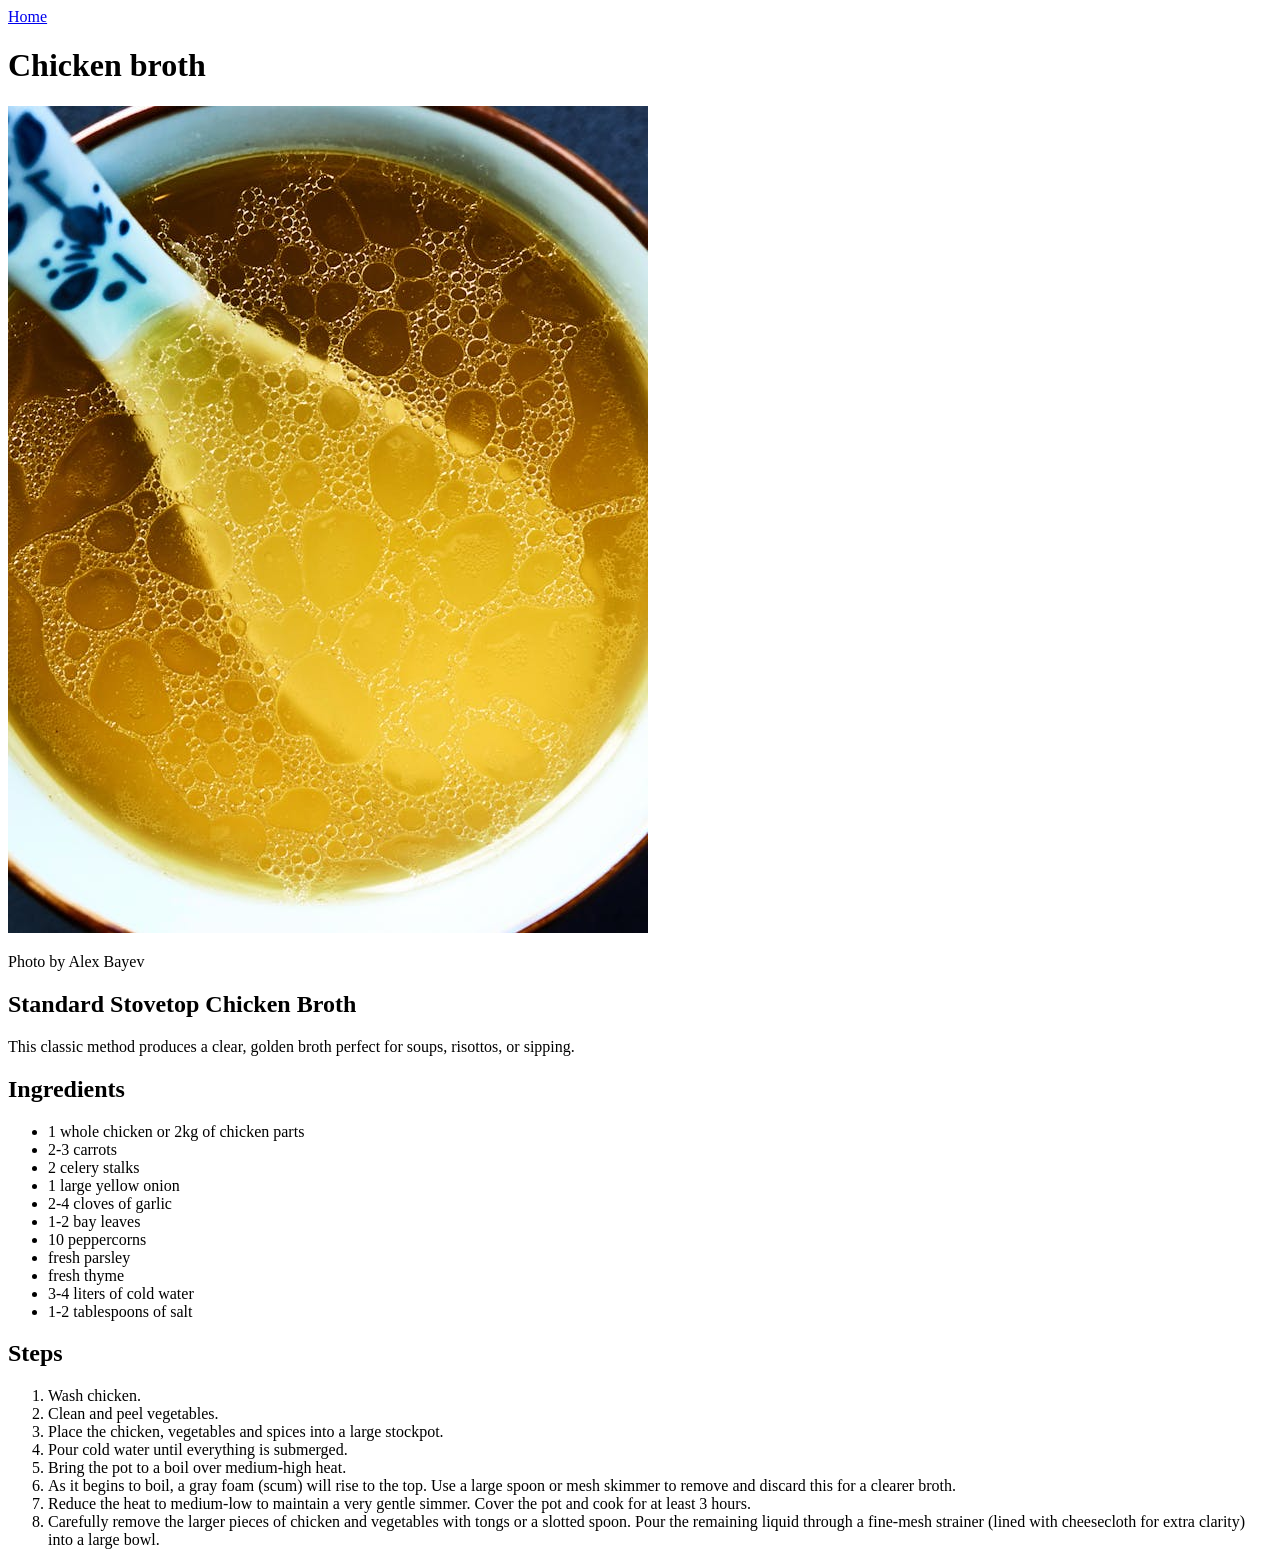
==== recipes/chicken-broth.html @ 66203b12 "Add chicken-broth.html with chicken broth recipe" ====
<!DOCTYPE html>
<html lang="en">
<head>
    <meta charset="UTF-8">
    <meta name="viewport" content="width=device-width, initial-scale=1.0">
    <title>Chicken Broth</title>
</head>
<body>
    <a href="../index.html">Home</a>

    <h1>Chicken broth</h1>

    <img src="../images/pexels-alexbayev-12077982.jpg" alt="Photo of a chicken soup in a bowl by Alex Bayev">
    <p>Photo by Alex Bayev</p>

    <h2>Standard Stovetop Chicken Broth</h2>
    <p>This classic method produces a clear, golden broth perfect for soups, risottos, or sipping.</p>

    <h2>Ingredients</h2>
    <ul>
        <li>1 whole chicken or 2kg of chicken parts</li>
        <li>2-3 carrots</li>
        <li>2 celery stalks</li>
        <li>1 large yellow onion</li>
        <li>2-4 cloves of garlic</li>
        <li>1-2 bay leaves</li>
        <li>10 peppercorns</li>
        <li>fresh parsley</li>
        <li>fresh thyme</li>
        <li>3-4 liters of cold water</li>
        <li>1-2 tablespoons of salt</li>
    </ul>

    <h2>Steps</h2>
    <ol>
        <li>Wash chicken.</li>
        <li>Clean and peel vegetables.</li>
        <li>Place the chicken, vegetables and spices into a large stockpot.</li>
        <li>Pour cold water until everything is submerged.</li>
        <li>Bring the pot to a boil over medium-high heat.</li>
        <li> As it begins to boil, a gray foam (scum) will rise to the top. Use a large spoon or mesh skimmer to remove and discard this for a clearer broth.</li>
        <li>Reduce the heat to medium-low to maintain a very gentle simmer. Cover the pot and cook for at least 3 hours.</li>
        <li> Carefully remove the larger pieces of chicken and vegetables with tongs or a slotted spoon. Pour the remaining liquid through a fine-mesh strainer (lined with cheesecloth for extra clarity) into a large bowl.</li>
    </ol>

</body>
</html>
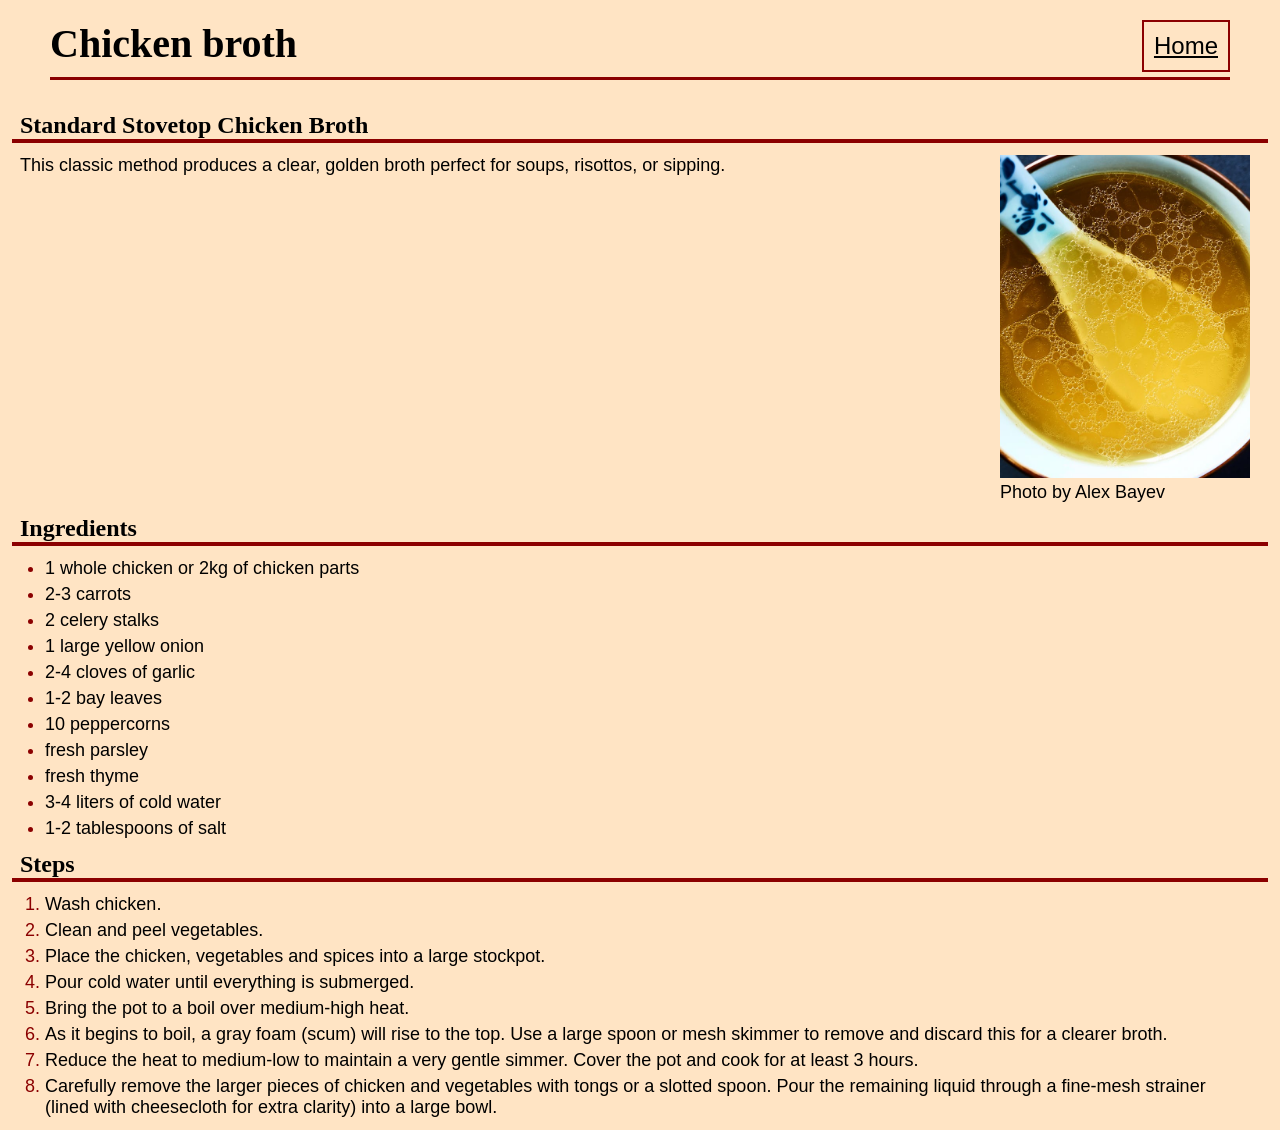
==== commit ff445d1d: "Add style to chicken-brooth.html" ====
--- a/recipes/chicken-broth.html
+++ b/recipes/chicken-broth.html
@@ -3,18 +3,22 @@
 <head>
     <meta charset="UTF-8">
     <meta name="viewport" content="width=device-width, initial-scale=1.0">
+    <link rel="stylesheet" href="../style/style.css">
     <title>Chicken Broth</title>
 </head>
 <body>
-    <a href="../index.html">Home</a>
+    <a class="home" href="../index.html">Home</a>
 
     <h1>Chicken broth</h1>
 
-    <img src="../images/pexels-alexbayev-12077982.jpg" alt="Photo of a chicken soup in a bowl by Alex Bayev">
-    <p>Photo by Alex Bayev</p>
-
-    <h2>Standard Stovetop Chicken Broth</h2>
-    <p>This classic method produces a clear, golden broth perfect for soups, risottos, or sipping.</p>
+    <div class="show"> 
+        <h2>Standard Stovetop Chicken Broth</h2>
+        <p id="description">This classic method produces a clear, golden broth perfect for soups, risottos, or sipping.</p>
+        <div>
+            <img src="/style/images/pexels-alexbayev-12077982.jpg" alt="Photo of a chicken soup in a bowl by Alex Bayev">
+            <p>Photo by Alex Bayev</p>
+        </div>
+    </div>
 
     <h2>Ingredients</h2>
     <ul>
--- a/style/style.css
+++ b/style/style.css
@@ -0,0 +1,96 @@
+* {
+    margin: 0;
+    padding: 0;
+    box-sizing: border-box;
+
+    font-family: 'Times New Roman', Times, serif;
+}
+
+body {
+    background-color: bisque;
+}
+
+h1 {
+    margin: 20px 50px;
+    font-size: 2.5rem;
+    border-bottom: 3px solid darkred;
+    padding-bottom: 10px;
+}
+
+h2 {
+    margin: 12px;
+    border-bottom: 4px solid darkred;
+    padding-left: 8px;
+    font-weight: bolder;
+}
+
+ul {
+    margin: 12px 40px; 
+}
+
+ol {
+    margin: 12px 40px;
+}
+
+li {
+    margin: 5px;
+    text-decoration: none;
+}
+
+li::marker {
+    color: darkred;
+}
+
+a,
+p,
+li
+ {
+    color: black;
+    font-family: Arial, Helvetica, sans-serif;
+    font-size: large;
+}
+
+a:hover {
+    background-color: blue;
+    color: white;
+    text-decoration: underline;
+}
+
+img {
+    max-width: 100%;
+    width: 250px;
+    height: auto;
+}
+
+.index {
+    display: block;
+    float: left;
+    width: 50%;
+    margin: 20px auto;
+}
+
+.home {
+    position: fixed;
+    top: 20px;
+    right: 50px;
+    background-color: bisque;
+    font-size: 1.5rem;
+    border: 2px solid darkred;
+    padding: 10px;
+}
+
+.show {
+    display: inline-block;
+    width: 100%;
+}
+
+.show div {
+    float: inline-end;
+    margin-right: 30px;
+}
+
+#description {
+    float: left;
+    width: max-content;
+    margin-left: 20px;
+}
